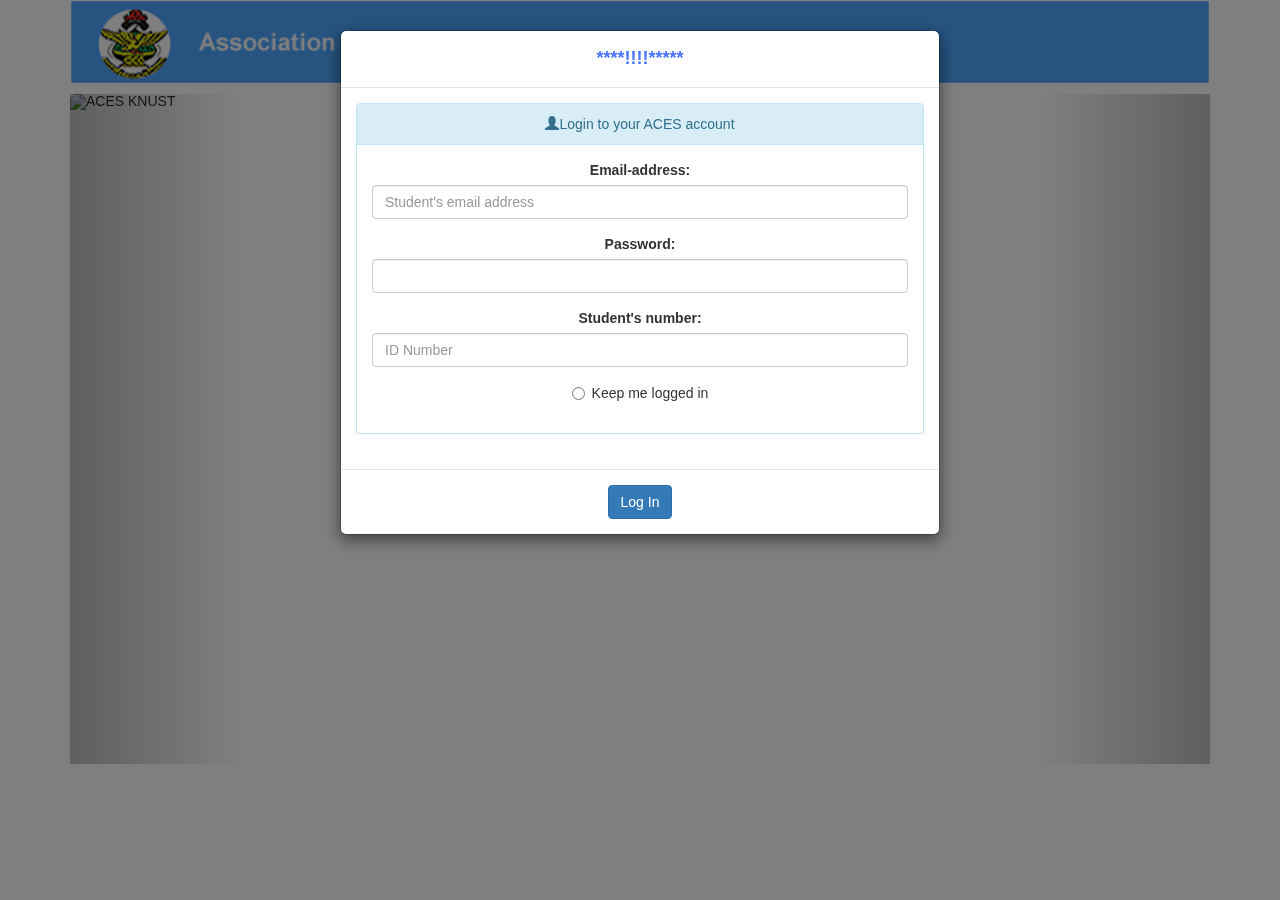
==== logIn.html @ b38ac7da "Our first commit made" ====
<!DOCTYPE html>
<html>
<head>
	<link rel="stylesheet" type="text/css" href="css/animate.css">
	<link rel="stylesheet" type="text/css" href="css/logIn.css">
	<link rel="stylesheet" type="text/css" href="css/bootstrap.css">
	<meta name="viewport" content="width=device-width, initial-scale=1">
	<link rel="shortcut icon" type="image/png" href="image/gesalogo.png" class="image-circle">
	<title>Login to ACES</title>
</head>
<body>

<div class="container">

	<!-- <div>
		<nav class="navbar navbar-default">
			<div class="container-fluid">
				<div class="navbar-header">
					<a href="#" navbar-brand>ACES-KNUST</a>
				</div>
				<div>
					<ul>
						<li class="active">
							<a href="index.html">Home</a>
						</li>
					</ul>
				</div>
			</div>
		</nav>
	</div> -->

	<div class="">
		<img src="image/aces_header3.png" class="img-responsive" id="ustLogo">
	</div>

	<div id="myCarousel">
		<div class="carousel slide" data-ride="carousel">
				<ol class="carousel-indicators">
			      <li data-target="#myCarousel" data-slide-to="0" class="active"></li>
			      <li data-target="#myCarousel" data-slide-to="1"></li>
			      <li data-target="#myCarousel" data-slide-to="2"></li>
			      <li data-target="#myCarousel" data-slide-to="3"></li>
			      <li data-target="#myCarousel" data-slide-to="4"></li>
   				 </ol>
				  <!-- Wrapper for slides -->
				  <div class="carousel-inner" role="listbox" id="carouselSlide">
				    <div class="item active">
				      <img src="image/aces1.jpg" alt="ACES KNUST" class="img-rounded img-responsive" id="img1">
				      <div class="carousel-caption">
				        <p></p>
				      </div>
				    </div>
 
				    <div class="item">
				      <img src="image/gesa3.jpg" alt="ACES Knust" class="img-rounded img-responsive" id="img2">
				      <div class="carousel-caption">
				        <p></p>
				      </div>
				    </div>

				    <div class="item">
				      <img src="image/gesa7.jpg" alt="ACES Knust" class=" img-rounded img-responsive" id="img3">
				      <div class="carousel-caption">
				        <p></p>
				      </div>
				    </div>

				    <div class="item">
				      <img src="image/gesa8.jpg" alt="ACES Knust" class="img-rounded img-responsive" id="img4">
				      <div class="carousel-caption">
				        <p></p>
				      </div>
				    </div>

				    <div class="item">
				      <img src="image/gesa11.jpg" alt="ACES Knust" class=" img-rounded img-responsive" id="img5">
				      <div class="carousel-caption">
				        <p></p>
				      </div>
				    </div>
				  </div>


				  <!-- Left and right controls -->
				  <a class="left carousel-control" href="#myCarousel" role="button" data-slide="prev">
				    <span class="" aria-hidden="true"></span>
				    <span class="sr-only">Previous</span>
				  </a>
				  <a class="right carousel-control" href="#myCarousel" role="button" data-slide="next">
				    <span class="" aria-hidden="true"></span>
				    <span class="sr-only">Next</span>
				  </a>
				</div>
	</div>

	
</div>

<div class="modal animated zoomIn"id="myModal"tabindex="-1"role="dialog"aria-labelledby="myModalLabel">
	  <div class="modal-dialog" role="document">
	    <div class="modal-content">
	      <div class="modal-header">
	        <button type="button" class="close" data-dismiss="modal" aria-label="Close"><span aria-hidden="true"></span></button>
	        <center><h4 class="modal-title" id="myModalLabel">****!!!!*****</h4></center>
	      </div>
	      <div class="modal-body" id="modal">
	     	<center>
	     		<div class="panel panel-info">
	     			<div class="panel-heading">
	     				<span class="glyphicon glyphicon-user" id="glyph"></span>Login to your ACES account
	     			</div>
	     			<div class="panel-body">
	     				<form role = "form">
	     					<div class="form-group">
	     						<label>Email-address:</label>
	     						<input type="email" class="form-control" id="email" placeholder="Student's email address" id="email" onkeyup="name1()">
	     						<span id="spEmail"></span>
	     					</div>
	     					<div class="form-group">
	     						<label>Password:</label>
	     						<input type="password" class="form-control" id="password" onkeyup="name2()">
	     						<span id="spPassword"></span>
	     					</div>
	     					<div class="form-group">
	     						<label>Student's number:</label>
	     						<input type="text" class="form-control" id="number" placeholder="ID Number" onkeyup="name3()">
	     						<span id="spNumber"></span>
	     					</div>
	     					<div class="form-group">
	     						<label class="radio-inline"><input type="radio" name="optradio">Keep me logged in</label>
	     					</div>
	     				</form>
	     			</div>
	     		</div>
	     	</center> 
	      </div>
	      	<div class="modal-footer">
	      	<center>
	      	<a href="index.html">
	      		<button type="" class="btn btn-primary" data-dismiss="modal">Log In</button>
	      	</a>
	      	</center>
	      	</div>	
	    </div>
		</div>
</div>








<script type="text/javascript" src="js/jquery.js"></script>
<script type="text/javascript" src="js/bootstrap.js"></script>
<script type="text/javascript" src="js/script.js"></script>
<script type="text/javascript" src="js/logIn.js"></script>

<script type="text/javascript">
	$(document).ready(function (argument) {
	$("#myModal").modal('show'); 
	$('[data-toggle="tooltip"]').tooltip(); 
	$('[data-toggle="popover"]').popover();
	});
</script>


</body>
</html>
---- css/logIn.css ----
#myModalLabel
{
	color: #4876FF;	
	font-weight: bolder;
}
/*#modal
{
	background-color: blue;
	color: white;
	font-weight: bolder;
	font-size: 30px;
	font-variant: small-caps;
}*/

#img1
{
	height: 670px; 
	width: 100%;
}
#img2
{
	height: 670px; 
	width: 100%;
}
#img3
{
	height: 670px; 
	width: 100%;
}
#img4
{
	height: 670px; 
	width: 100%;
}
#img5
{
	height: 670px; 
	width: 100%;
}
#myCarousel
{
	margin-top: 10px;
}
.active
{
	list-style-type: none;
}
#ustLogo
{
	width:100%;

}
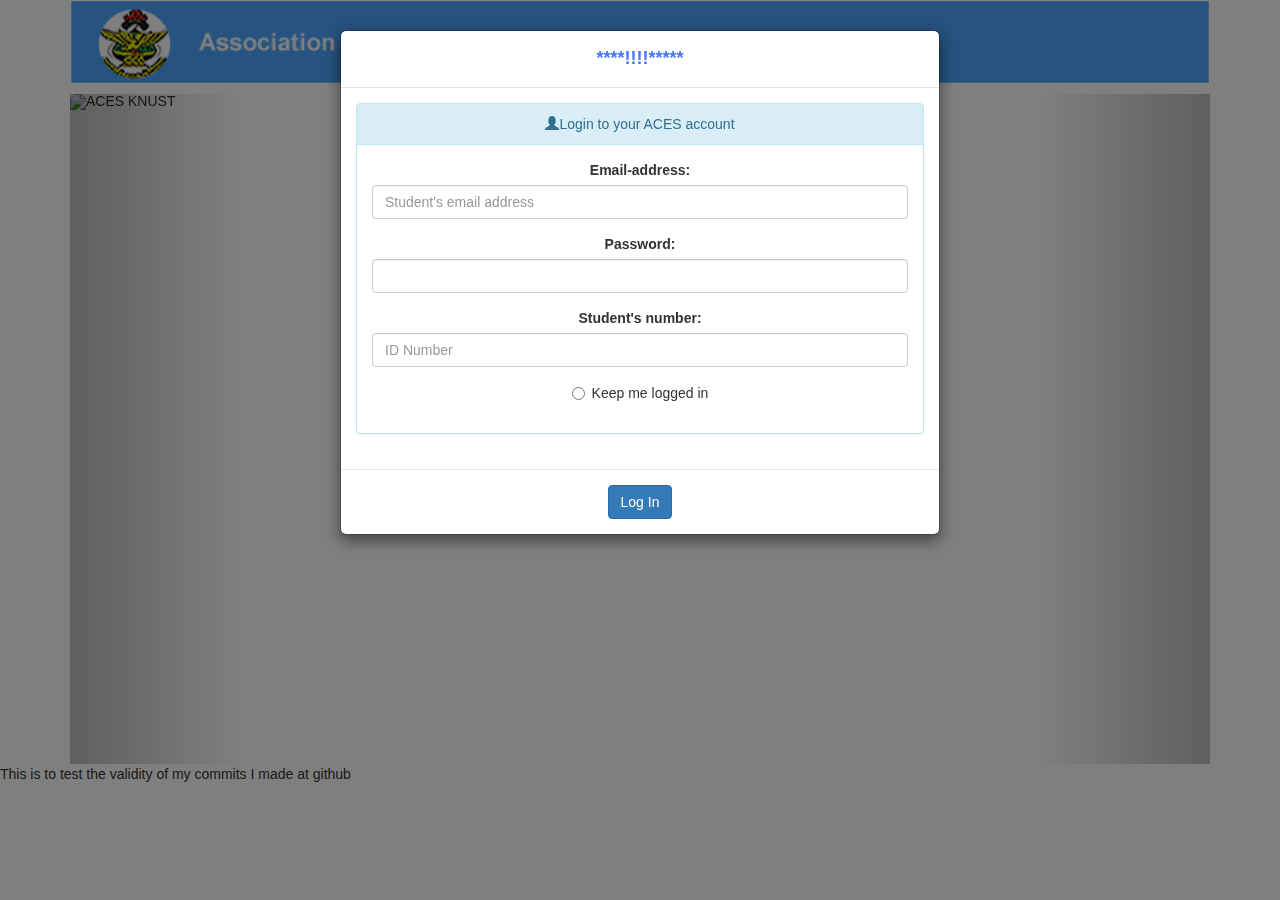
==== commit 8bea2e1b: "First change made to the index page" ====
--- a/logIn.html
+++ b/logIn.html
@@ -145,6 +145,11 @@
 		</div>
 </div>
 
+<div> 
+
+	This is to test the validity of my commits I made at github 
+</div>
+
 
 
 
